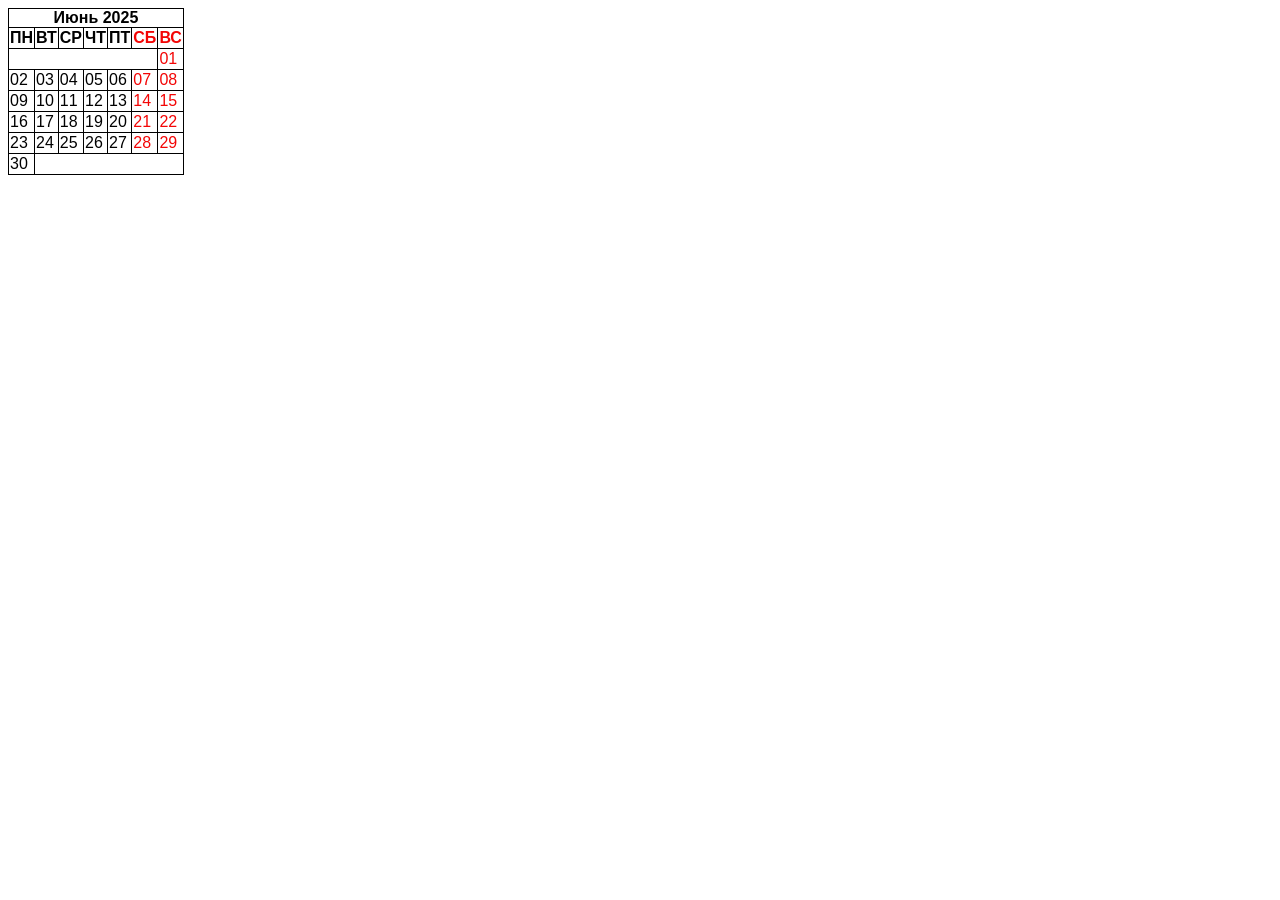
==== 03_table/index.html @ 4d1b660e "Add files via upload" ====
<!doctype html>
<html lang="en">
  <head>
    <meta charset="UTF-8" />
    <meta name="viewport" content="width=device-width, initial-scale=1.0" />
    <link rel="stylesheet" href="style.css" />
    <title>Table</title>
  </head>
  <body>
    <table>
      <caption>
        Июнь 2025
      </caption>
      <thead>
        <tr>
          <th>ПН</th>
          <th>ВТ</th>
          <th>СР</th>
          <th>ЧТ</th>
          <th>ПТ</th>
          <th class="color-red">СБ</th>
          <th class="color-red">ВС</th>
        </tr>
      </thead>
      <tbody>
        <tr>
          <td colspan="6"></td>
          <td class="color-red">01</td>
        </tr>
        <tr>
          <td>02</td>
          <td>03</td>
          <td>04</td>
          <td>05</td>
          <td>06</td>
          <td class="color-red">07</td>
          <td class="color-red">08</td>
        </tr>
        <tr>
          <td>09</td>
          <td>10</td>
          <td>11</td>
          <td>12</td>
          <td>13</td>
          <td class="color-red">14</td>
          <td class="color-red">15</td>
        </tr>
        <tr>
          <td>16</td>
          <td>17</td>
          <td>18</td>
          <td>19</td>
          <td>20</td>
          <td class="color-red">21</td>
          <td class="color-red">22</td>
        </tr>
        <tr>
          <td>23</td>
          <td>24</td>
          <td>25</td>
          <td>26</td>
          <td>27</td>
          <td class="color-red">28</td>
          <td class="color-red">29</td>
        </tr>
        <tr>
          <td>30</td>
          <td colspan="6"></td>
        </tr>
      </tbody>
    </table>
  </body>
</html>
---- 03_table/style.css ----
table {
  border-collapse: collapse;
  border-spacing: 0;
  font-family: Arial, Helvetica, sans-serif;
}

caption {
  border: 1px solid #000;
  border-bottom: none;
  font-weight: bold;
}

th,
td {
  border: 1px solid #000;
}

.color-red {
  color: rgb(243, 5, 5);
}
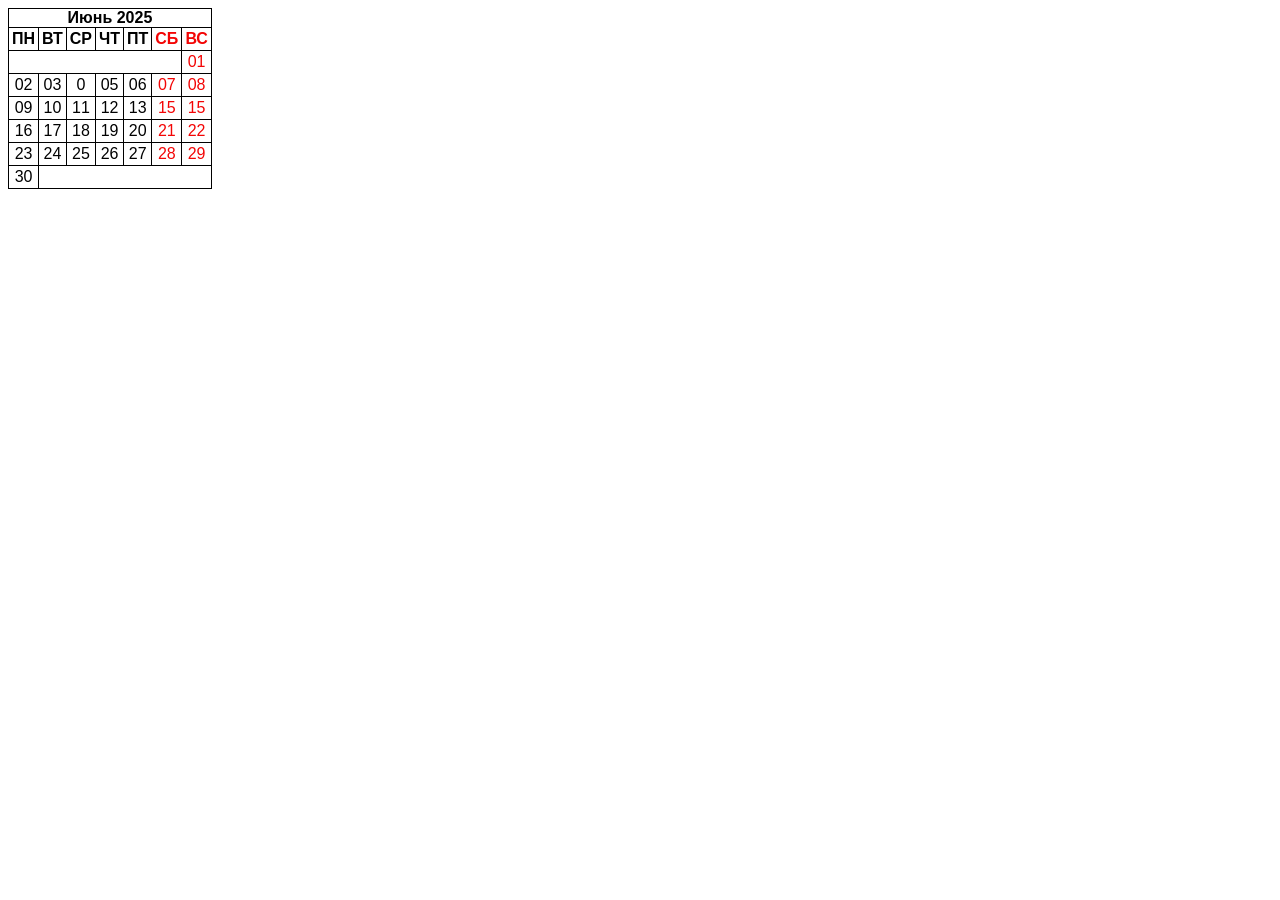
==== commit 19d2f5d3: "Add files via upload" ====
--- a/03_table/index.html
+++ b/03_table/index.html
@@ -30,7 +30,7 @@
         <tr>
           <td>02</td>
           <td>03</td>
-          <td>04</td>
+          <td>0</td>
           <td>05</td>
           <td>06</td>
           <td class="color-red">07</td>
@@ -42,7 +42,7 @@
           <td>11</td>
           <td>12</td>
           <td>13</td>
-          <td class="color-red">14</td>
+          <td class="color-red">15</td>
           <td class="color-red">15</td>
         </tr>
         <tr>
--- a/03_table/style.css
+++ b/03_table/style.css
@@ -2,6 +2,7 @@
   border-collapse: collapse;
   border-spacing: 0;
   font-family: Arial, Helvetica, sans-serif;
+  text-align: center;
 }
 
 caption {
@@ -13,6 +14,7 @@
 th,
 td {
   border: 1px solid #000;
+  padding: 2px 3px;
 }
 
 .color-red {
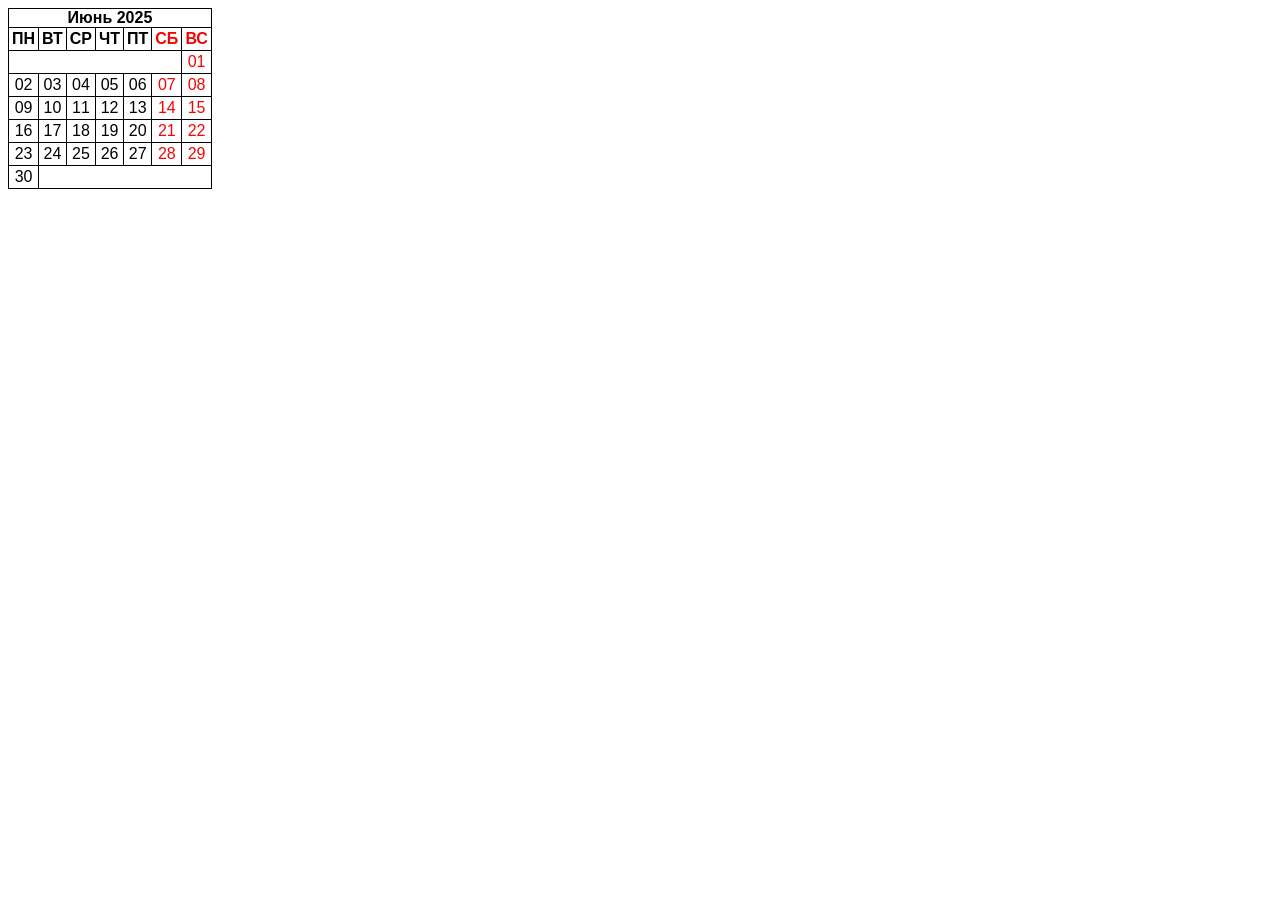
==== commit 2a4e29d3: "Add files via upload" ====
--- a/03_table/index.html
+++ b/03_table/index.html
@@ -30,7 +30,7 @@
         <tr>
           <td>02</td>
           <td>03</td>
-          <td>0</td>
+          <td>04</td>
           <td>05</td>
           <td>06</td>
           <td class="color-red">07</td>
@@ -42,7 +42,7 @@
           <td>11</td>
           <td>12</td>
           <td>13</td>
-          <td class="color-red">15</td>
+          <td class="color-red">14</td>
           <td class="color-red">15</td>
         </tr>
         <tr>
